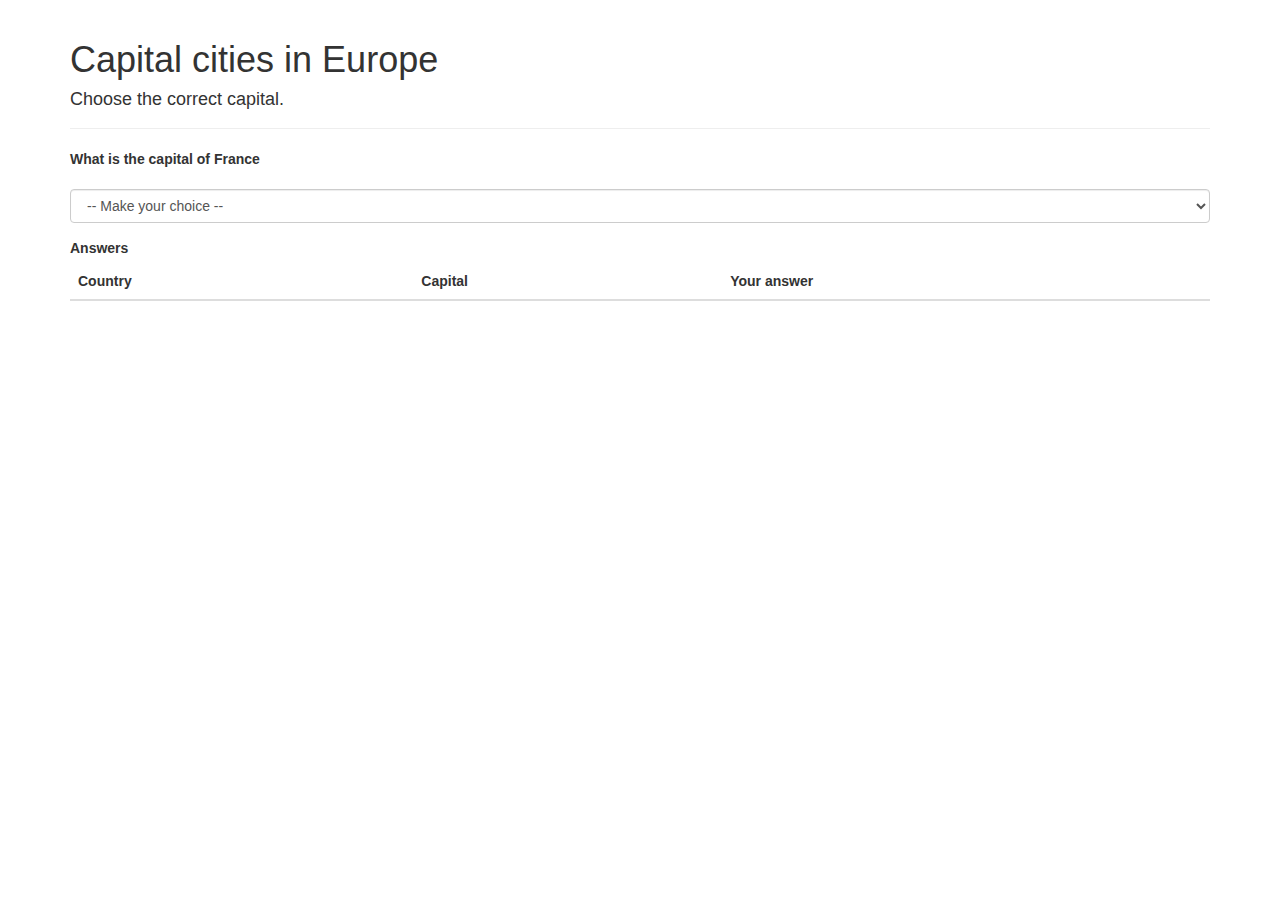
==== Quiz/index.html @ fe513f99 "Exercises solution" ====
<!DOCTYPE html>
<html>

<head>
	<title>Hoe goed ken je europa?</title>
	<meta charset="UTF-8">
	<meta name="viewport" content="width=device-width, initial-scale=1.0">
	<link rel="stylesheet" href="https://maxcdn.bootstrapcdn.com/bootstrap/3.3.2/css/bootstrap.min.css">
	<link rel="stylesheet" href="css/site.css">
</head>

<body>
	<div class="container">
		<div class="page-header">
			<h1>Capital cities in Europe</h1>
			<h4>Choose the correct capital.</h4>
		</div>
		<div class="form-group">
			<label>What is the capital of				
					<span id="country"></span>				
			</label>
		</div>
		<div class="form-group">
			<select class="form-control" id="capital"></select>
		</div>
		<div class="form-group">
			<label>Answers</label>
			<table class="table table-striped">
				<thead>
					<tr>
						<th>Country</th>
						<th>Capital</th>
						<th>Your answer</th>
					</tr>
				</thead>
				<tbody id="answers">
				</tbody>
			</table>
			
		</div>
	</div>
	<script src="https://ajax.googleapis.com/ajax/libs/jquery/2.1.3/jquery.min.js"></script>
	<script src="https://maxcdn.bootstrapcdn.com/bootstrap/3.3.2/js/bootstrap.min.js"></script>
	<script type="module" src="js/countries.js"></script>
	<script type="module" src="js/quiz.js"></script>
</body>

</html>
---- Quiz/css/site.css ----
td{
    color: white;
}
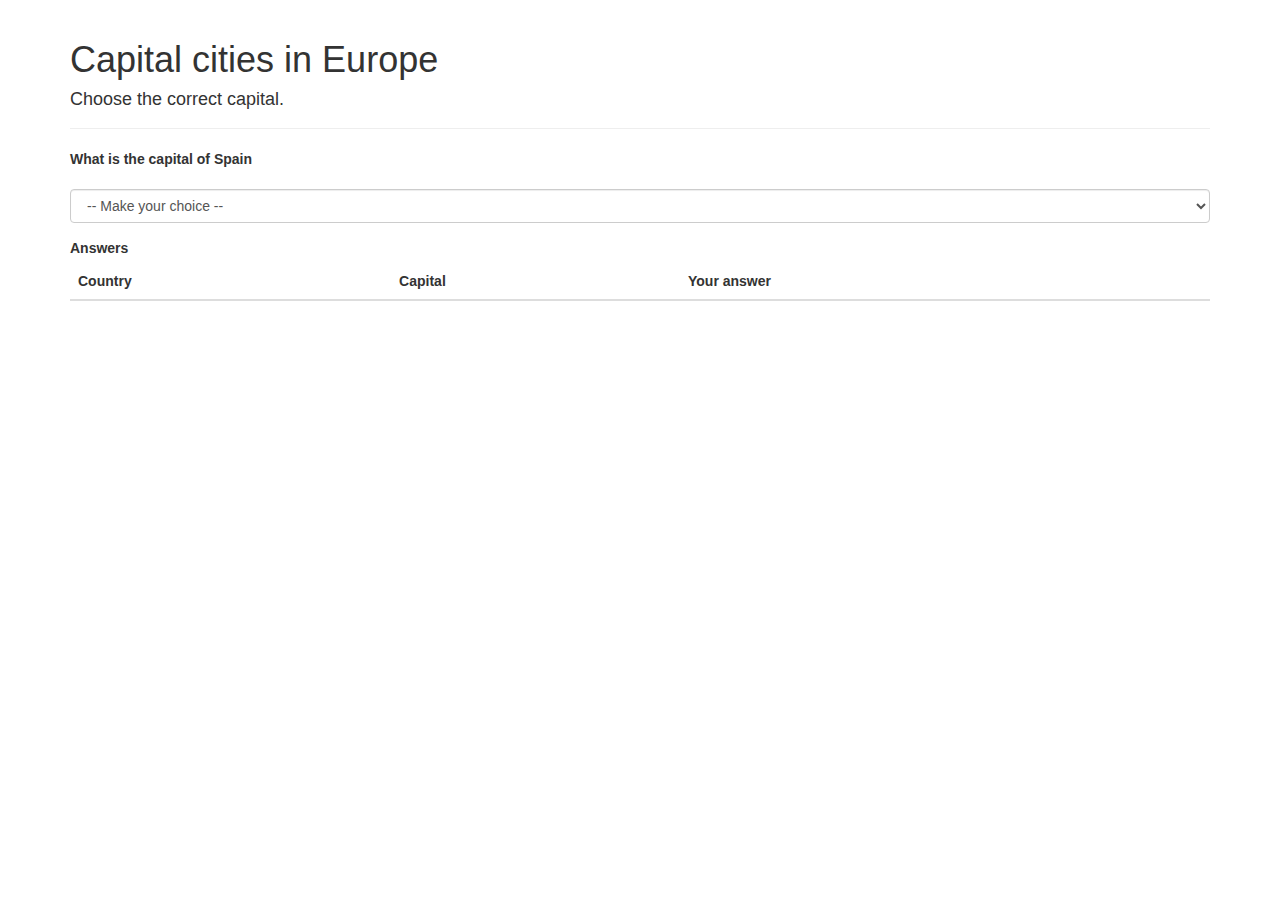
==== commit 9ddf91c1: "Correct wrong icons" ====
--- a/Quiz/index.html
+++ b/Quiz/index.html
@@ -31,6 +31,7 @@
 						<th>Country</th>
 						<th>Capital</th>
 						<th>Your answer</th>
+						<th></th>
 					</tr>
 				</thead>
 				<tbody id="answers">
--- a/Quiz/css/site.css
+++ b/Quiz/css/site.css
@@ -1,4 +1,2 @@
-td{
-    color: white;
-}
 
+
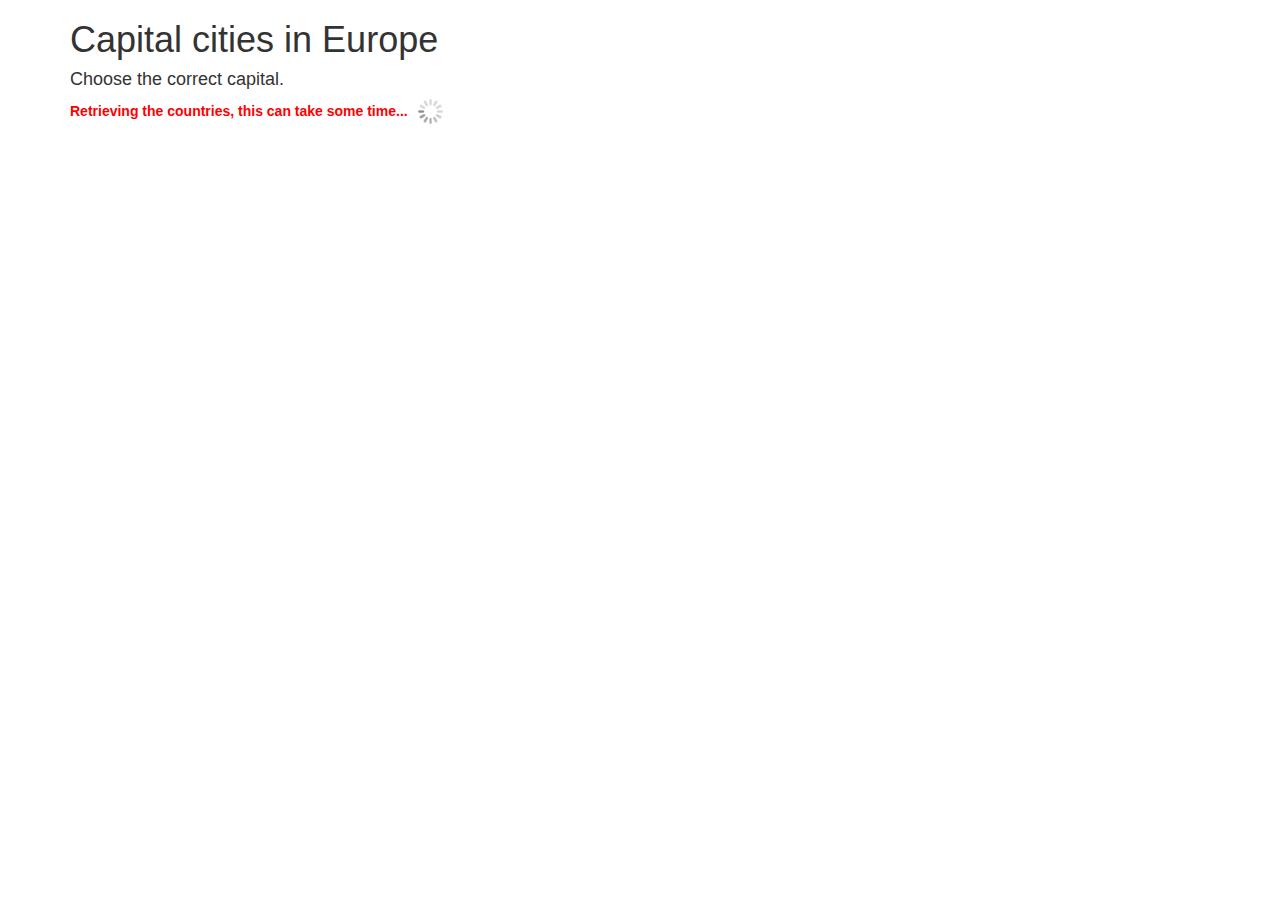
==== commit 8fe1370b: "Timer toegevoegd aan Quiz" ====
--- a/Quiz/index.html
+++ b/Quiz/index.html
@@ -2,48 +2,49 @@
 <html>
 
 <head>
-	<title>Hoe goed ken je europa?</title>
-	<meta charset="UTF-8">
-	<meta name="viewport" content="width=device-width, initial-scale=1.0">
-	<link rel="stylesheet" href="https://maxcdn.bootstrapcdn.com/bootstrap/3.3.2/css/bootstrap.min.css">
-	<link rel="stylesheet" href="css/site.css">
+  <title>Hoe goed ken je europa?</title>
+  <meta charset="UTF-8" />
+  <meta name="viewport" content="width=device-width, initial-scale=1.0" />
+  <link rel="stylesheet" href="https://maxcdn.bootstrapcdn.com/bootstrap/3.3.2/css/bootstrap.min.css" />
+  <link rel="stylesheet" href="css/site.css" />
 </head>
 
 <body>
-	<div class="container">
-		<div class="page-header">
-			<h1>Capital cities in Europe</h1>
-			<h4>Choose the correct capital.</h4>
-		</div>
-		<div class="form-group">
-			<label>What is the capital of				
-					<span id="country"></span>				
-			</label>
-		</div>
-		<div class="form-group">
-			<select class="form-control" id="capital"></select>
-		</div>
-		<div class="form-group">
-			<label>Answers</label>
-			<table class="table table-striped">
-				<thead>
-					<tr>
-						<th>Country</th>
-						<th>Capital</th>
-						<th>Your answer</th>
-						<th></th>
-					</tr>
-				</thead>
-				<tbody id="answers">
-				</tbody>
-			</table>
-			
-		</div>
-	</div>
-	<script src="https://ajax.googleapis.com/ajax/libs/jquery/2.1.3/jquery.min.js"></script>
-	<script src="https://maxcdn.bootstrapcdn.com/bootstrap/3.3.2/js/bootstrap.min.js"></script>
-	<script type="module" src="js/countries.js"></script>
-	<script type="module" src="js/quiz.js"></script>
+  <div class="container">
+    <header>
+      <h1>Capital cities in Europe</h1>
+      <h4>Choose the correct capital.</h4>
+    </header>
+    <p id="message"><span id="messageText"></span><img id="spinner" width="25" src="images/spinner.gif"></p>
+    <main id="quiz" class="hide">
+      <div class="form-group">
+        <label>What is the capital of
+          <span id="country"></span>
+        </label>
+      </div>
+      <div id="answersList" class="form-group">
+        <select class="form-control" id="capital"></select>
+      </div>
+      <div class="form-group">
+        <label>Answers</label>
+        <table class="table table-striped">
+          <thead>
+            <tr>
+              <th>Country</th>
+              <th>Capital</th>
+              <th>Your answer</th>
+              <th></th>
+            </tr>
+          </thead>
+          <tbody id="answers"></tbody>
+        </table>
+      </div>
+    </main>
+  </div>
+  <script src="https://ajax.googleapis.com/ajax/libs/jquery/2.1.3/jquery.min.js"></script>
+  <script src="https://maxcdn.bootstrapcdn.com/bootstrap/3.3.2/js/bootstrap.min.js"></script>
+  <script type="module" src="js/countries.js"></script>
+  <script type="module" src="js/quiz.js"></script>
 </body>
 
 </html>--- a/Quiz/css/site.css
+++ b/Quiz/css/site.css
@@ -1,2 +1,11 @@
+.hide{
+    display:none;
+}
+#message{
+    color: red;
+    font-weight: bold;
+}
+img{
+    margin-left: 1rem;
+}
 
-
